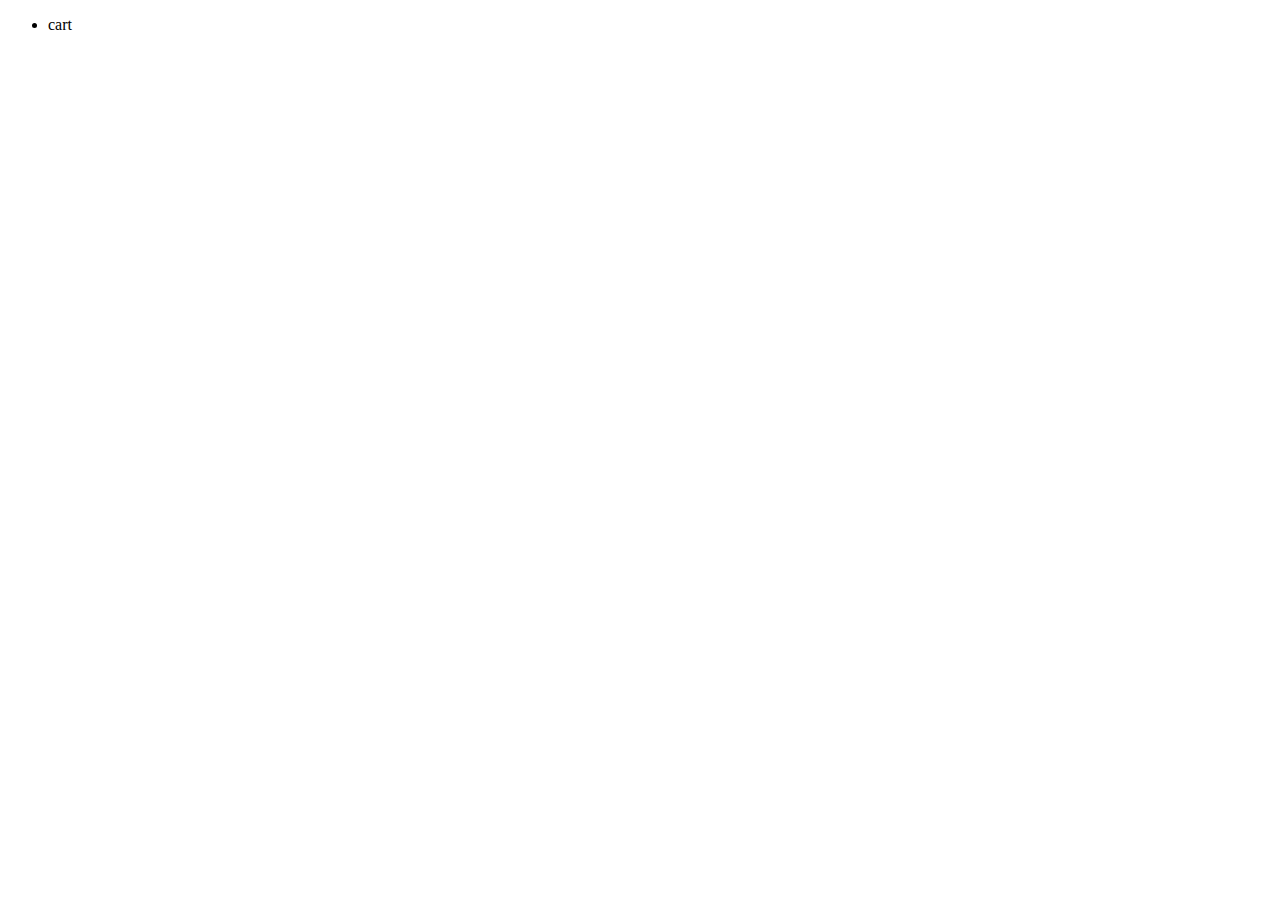
==== index.html @ 0f0fafe8 "avanzando" ====
<!DOCTYPE html>
<html>
<head>
	<link rel="stylesheet" type="text/css" href="vendor/bootstrap/dist/css/bootstrap.min.css">

	<script type="text/javascript" src="vendor/jquery/dist/jquery.min.js"></script>
	<script type="text/javascript" src="vendor/bootstrap/dist/js/bootstrap.min.js"></script>
	<script type="text/javascript" src="vendor/angular/angular.min.js"></script>
	<script type="text/javascript" src="vendor/angular-breadcrumb/dist/angular-breadcrumb.min.js"></script>
	<script type="text/javascript" src="vendor/angular-ui-router/release/angular-ui-router.min.js"></script>

	<script type="text/javascript" src="index_module.js"></script>
	<script type="text/javascript" src="index_config.js"></script>

	<title>Lanani - Tienda Virtual</title>
</head>
<body>
	<div ng-app="index-module">
		<ul>
			<li ui-sref="cart">cart</li>
		</ul>
		<div ui-view></div>
	</div>
</body>
</html>
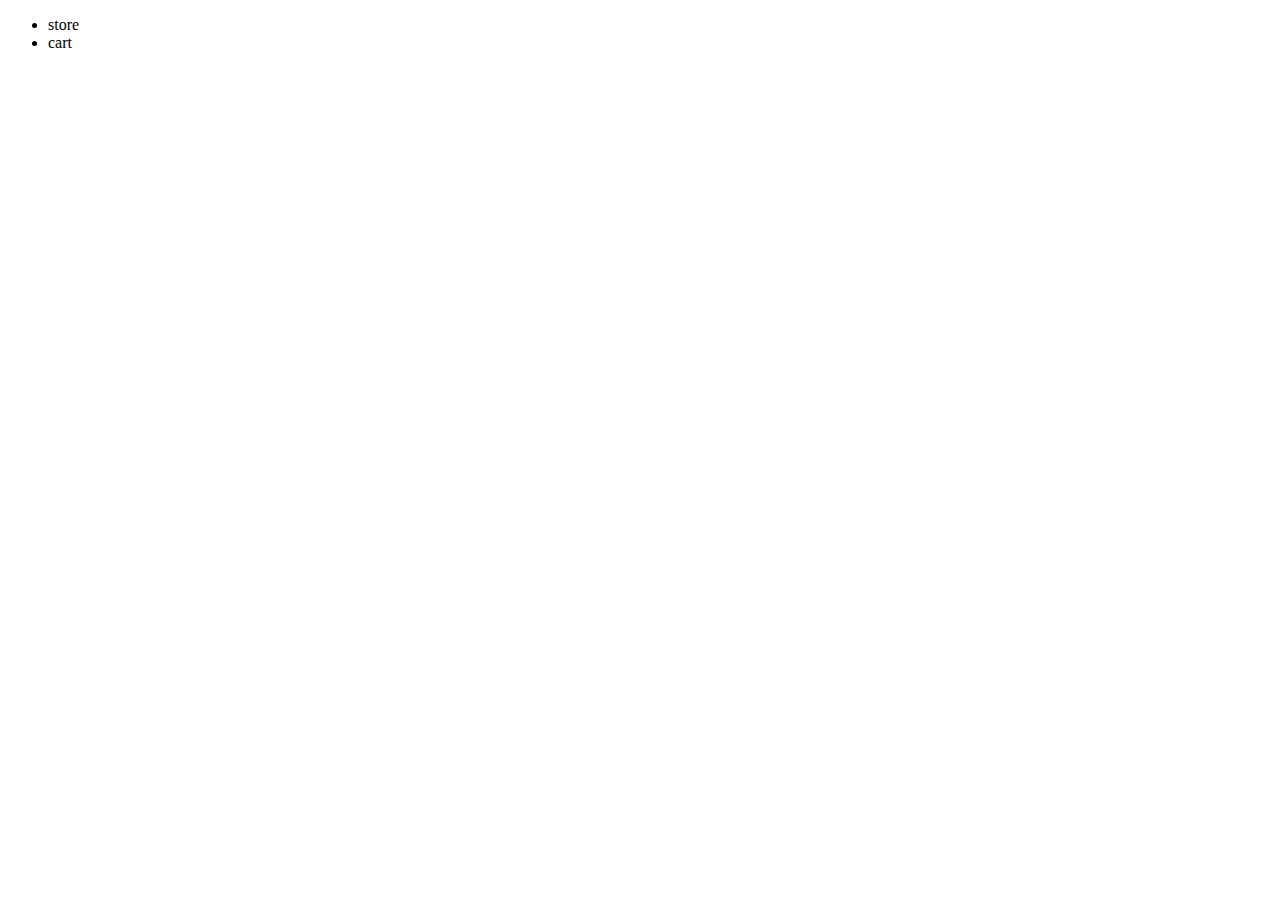
==== commit cf31ef18: "Algunos avances" ====
--- a/index.html
+++ b/index.html
@@ -12,11 +12,16 @@
 	<script type="text/javascript" src="index_module.js"></script>
 	<script type="text/javascript" src="index_config.js"></script>
 
+	<script type="text/javascript" src="w3/directive/cart/cart_module.js"></script>
+	<script type="text/javascript" src="w3/directive/cart/cart_directive.js"></script>
+	<script type="text/javascript" src="w3/directive/cart/cart_controller.js"></script>
+
 	<title>Lanani - Tienda Virtual</title>
 </head>
 <body>
 	<div ng-app="index-module">
 		<ul>
+			<li ui-sref="store">store</li>
 			<li ui-sref="cart">cart</li>
 		</ul>
 		<div ui-view></div>
